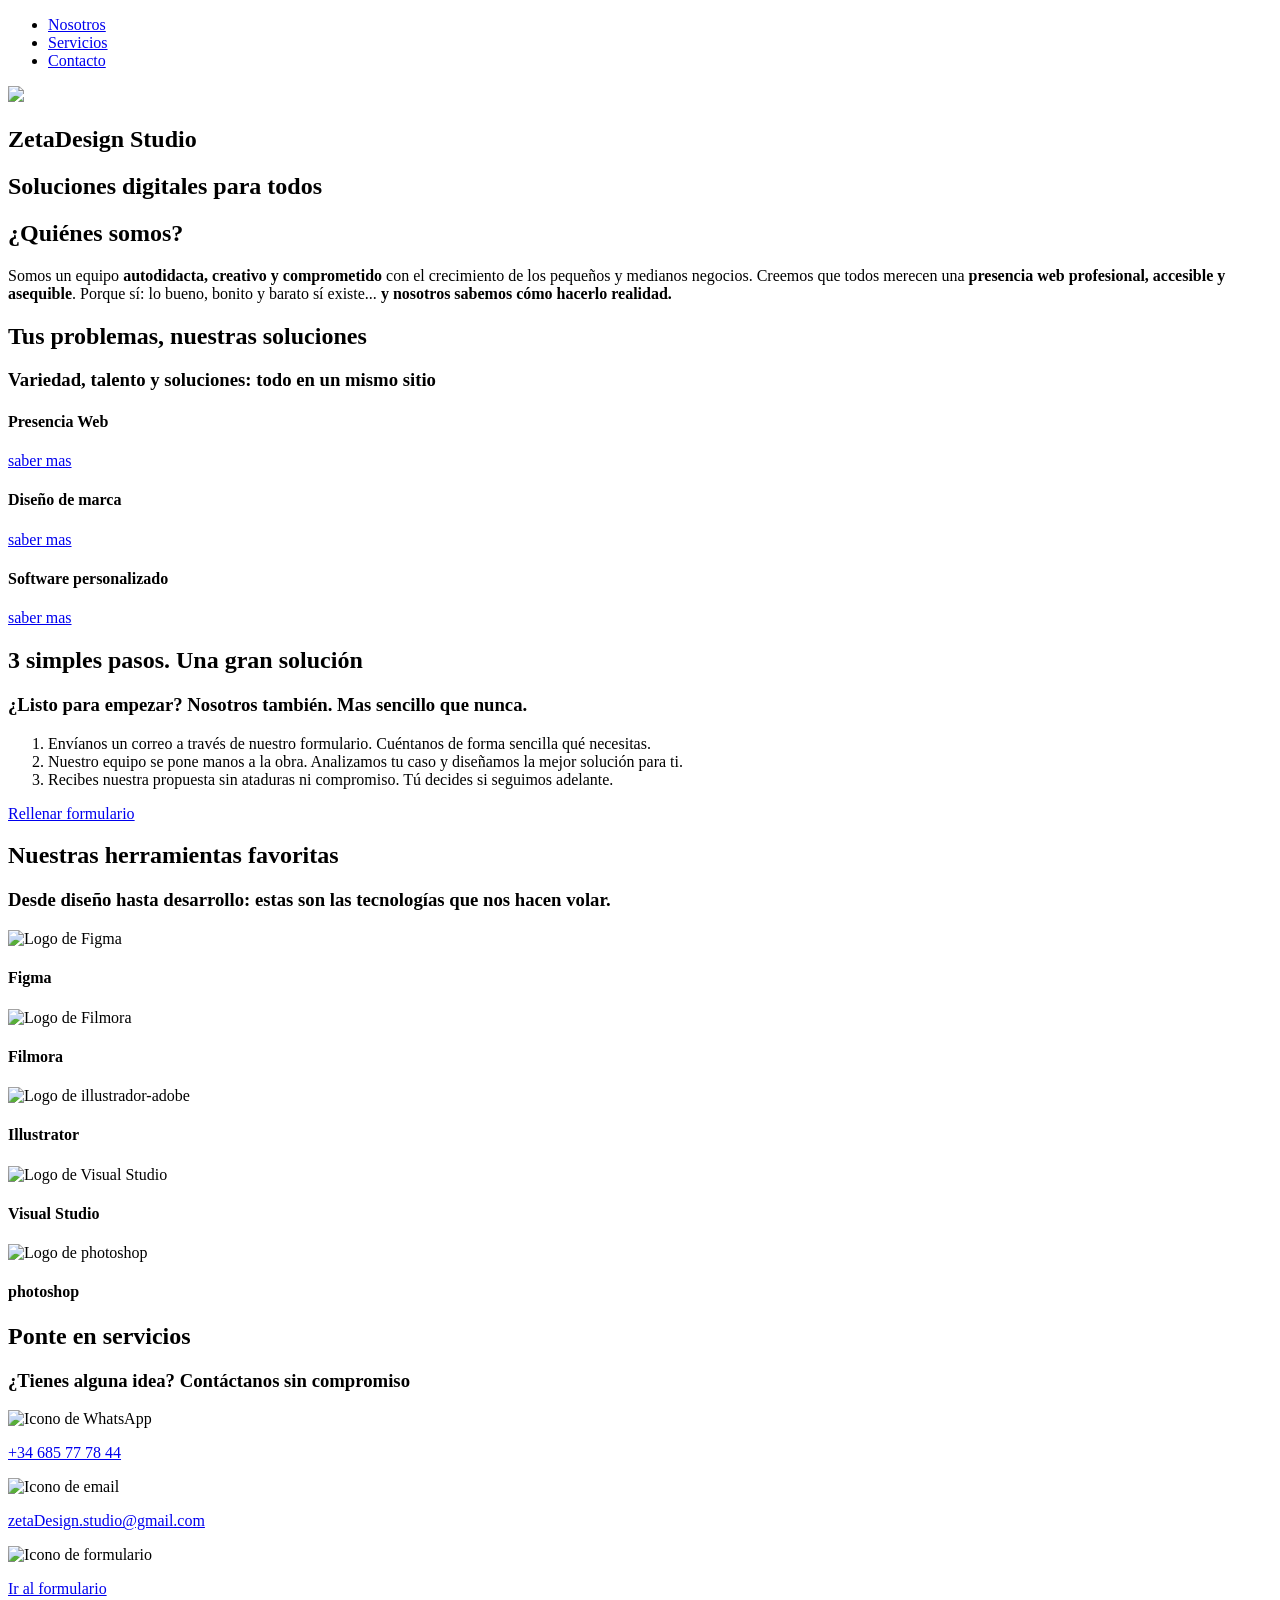
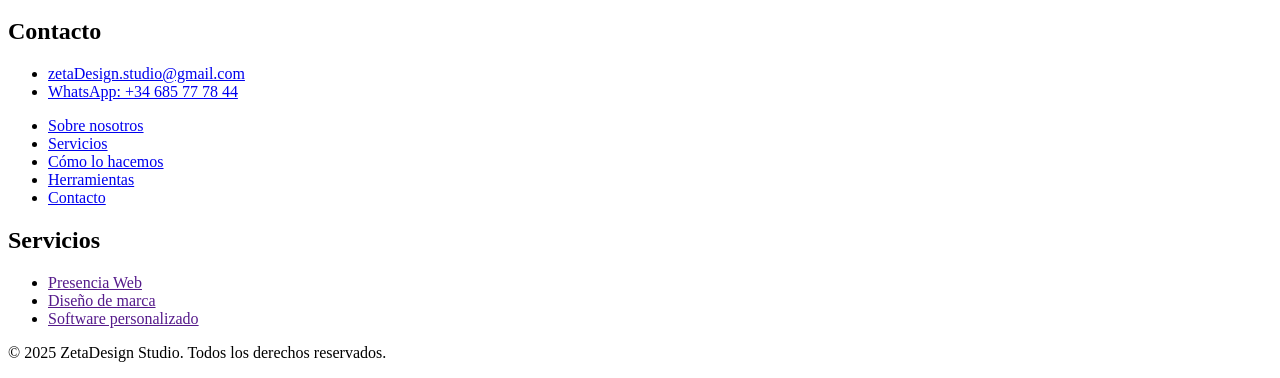
==== portafolio/html/index.html @ 4865fe5b "Primeros archivos subidos Estan las paginas principales ademas de su css y las imagenes iniciales de" ====
<!DOCTYPE html PUBLIC "-//W3C//DTD XHTML 1.0 Strict//EN" "http://www.w3.org/TR/xhtml1/DTD/xhtml1-strict.dtd">
<html xmlns="http://www.w3.org/1999/xhtml" lang="es" xml:lang="es">

<head>
  <meta http-equiv="Content-Type" content="text/html; charset=UTF-8" />
  <meta name="viewport" content="width=device-width, initial-scale=1.0" />
  <meta name="description"
    content="ZetaDesign Studio - Soluciones digitales accesibles: diseño web, branding y software a medida para pequeñas y medianas empresas." />
  <meta name="keywords"
    content="diseño web, branding, software personalizado, presencia online, soluciones digitales, estudio creativo" />
  <meta name="author" content="ZetaDesign Studio" />
  <meta name="robots" content="index, follow" />
  <title>ZetaDesign Studio | Desarrollo digital accesible</title>
  <link rel="stylesheet" href="/css/index.css" type="text/css" />
</head>

<body>
  <header>
    <nav>
      <ul>
        <li><a href="/html/index.html">Nosotros</a></li>
        <li><a href="/html/servicios.html">Servicios</a></li>
        <li><a href="#servicios">Contacto</a></li>
      </ul>
    </nav>
  </header>

<img src="/tentaculos-3.png" class="top-left">

  <section id="titulo">
    <h1>ZetaDesign Studio</h1>
    <h2>Soluciones digitales para todos</h2>
  </section>

  <main>
    
    <section id="nosotros">
      <h2>¿Quiénes somos?</h2>
      <article>
        <p>
          Somos un equipo <strong>autodidacta, creativo y comprometido</strong> con el crecimiento de los pequeños y
          medianos negocios.
          Creemos que todos merecen una <strong>presencia web profesional, accesible y asequible</strong>.
          Porque sí: lo bueno, bonito y barato sí existe... <strong>y nosotros sabemos cómo hacerlo realidad.</strong>
        </p>
      </article>
    </section>
    <section id="servicios">
      <h2>Tus problemas, nuestras soluciones</h2>
      <h3>Variedad, talento y soluciones: todo en un mismo sitio</h3>
      <div>


        <div>
          <h4>Presencia Web</h4>
          <p><a href="/html/servicios.html">saber mas</a></p>
        </div>

        <div>
          <h4>Diseño de marca</h4>
          <p><a href="/html/servicios.html">saber mas</a></p>
        </div>

        <div>
          <h4>Software personalizado</h4>
          <p><a href="/html/servicios.html">saber mas</a></p>
        </div>
      </div>
    </section>

    <section id="pasos">
      <h2>3 simples pasos. Una gran solución</h2>
      <h3>¿Listo para empezar? Nosotros también. Mas sencillo que nunca.</h3>
      <ol>
        <li>
          <div></div>
          Envíanos un correo a través de nuestro formulario. Cuéntanos de forma sencilla qué necesitas.
        </li>
        <li>
          <div></div>
          Nuestro equipo se pone manos a la obra. Analizamos tu caso y diseñamos la mejor solución para ti.
        </li>
        <li>
          <div></div>
          Recibes nuestra propuesta sin ataduras ni compromiso. Tú decides si seguimos adelante.
        </li>
      </ol>
      <p><a href="#formulario">Rellenar formulario</a></p>
    </section>
    <section id="herramientas">
      <h2>Nuestras herramientas favoritas</h2>
      <h3>Desde diseño hasta desarrollo: estas son las tecnologías que nos hacen volar.</h3>
      <div class="herramientas-carrusel">
        <div class="herramientas-logo">
          <img src="/img/figma.png" alt="Logo de Figma" />
          <h4>Figma</h4>
        </div>
        <div class="herramientas-logo">
          <img src="/img/filmora.png" alt="Logo de Filmora" />
          <h4>Filmora</h4>
        </div>
        <div class="herramientas-logo">
          <img src="/img/ilustrador-adobe.png" alt="Logo de illustrador-adobe" />
          <h4>Illustrator</h4>
        </div>
        <div class="herramientas-logo">
          <img src="/img/vs.png" alt="Logo de Visual Studio" />
          <h4>Visual Studio</h4>
        </div>
        <div class="herramientas-logo">
          <img src="/img/photoshop.png" alt="Logo de photoshop" />
          <h4>photoshop</h4>
        </div>
      </div>
    </section>

    <section id="servicios">
      <h2>Ponte en servicios</h2>
      <h3>¿Tienes alguna idea? Contáctanos sin compromiso</h3>
      <div>
        <div>
          <img src="/img/whatsapp.png" alt="Icono de WhatsApp" />
          <p><a href="https://wa.me/34685777844" target="_blank">+34 685 77 78 44 </a></p>
        </div>

        <div>
          <img src="/img/gmail.png" alt="Icono de email" />
          <p><a href="mailto:zetaDesign.studio@gmail.com"> zetaDesign.studio@gmail.com</a></p>
        </div>

        <div>
          <img src="/img/formulario.png" alt="Icono de formulario" />
          <p><a href="#formulario">Ir al formulario</a></p>
        </div>
      </div>

    </section>
  </main>

  <footer>
    <section>
      <h2>Contacto</h2>
      <ul>
        <li><a href="mailto:zetaDesign.studio@gmail.com">zetaDesign.studio@gmail.com</a></li>
        <li><a href="https://wa.me/34685777844" target="_blank">WhatsApp: +34 685 77 78 44</a></li>
      </ul>
    </section>
    <section>
      <ul>
        <li><a href="#nosotros">Sobre nosotros</a></li>
        <li><a href="#servicios">Servicios</a></li>
        <li><a href="#pasos">Cómo lo hacemos</a></li>
        <li><a href="#herramientas">Herramientas</a></li>
        <li><a href="#servicios">Contacto</a></li>
      </ul>
    </section>
    <section>
      <h2>Servicios</h2>
      <ul>
        <li><a href="">Presencia Web</a></li>
        <li><a href="">Diseño de marca</a></li>
        <li><a href="">Software personalizado</a></li>
      </ul>
    </section>
    <p>&copy; 2025 ZetaDesign Studio. Todos los derechos reservados.</p>
  </footer>



</body>

</html>
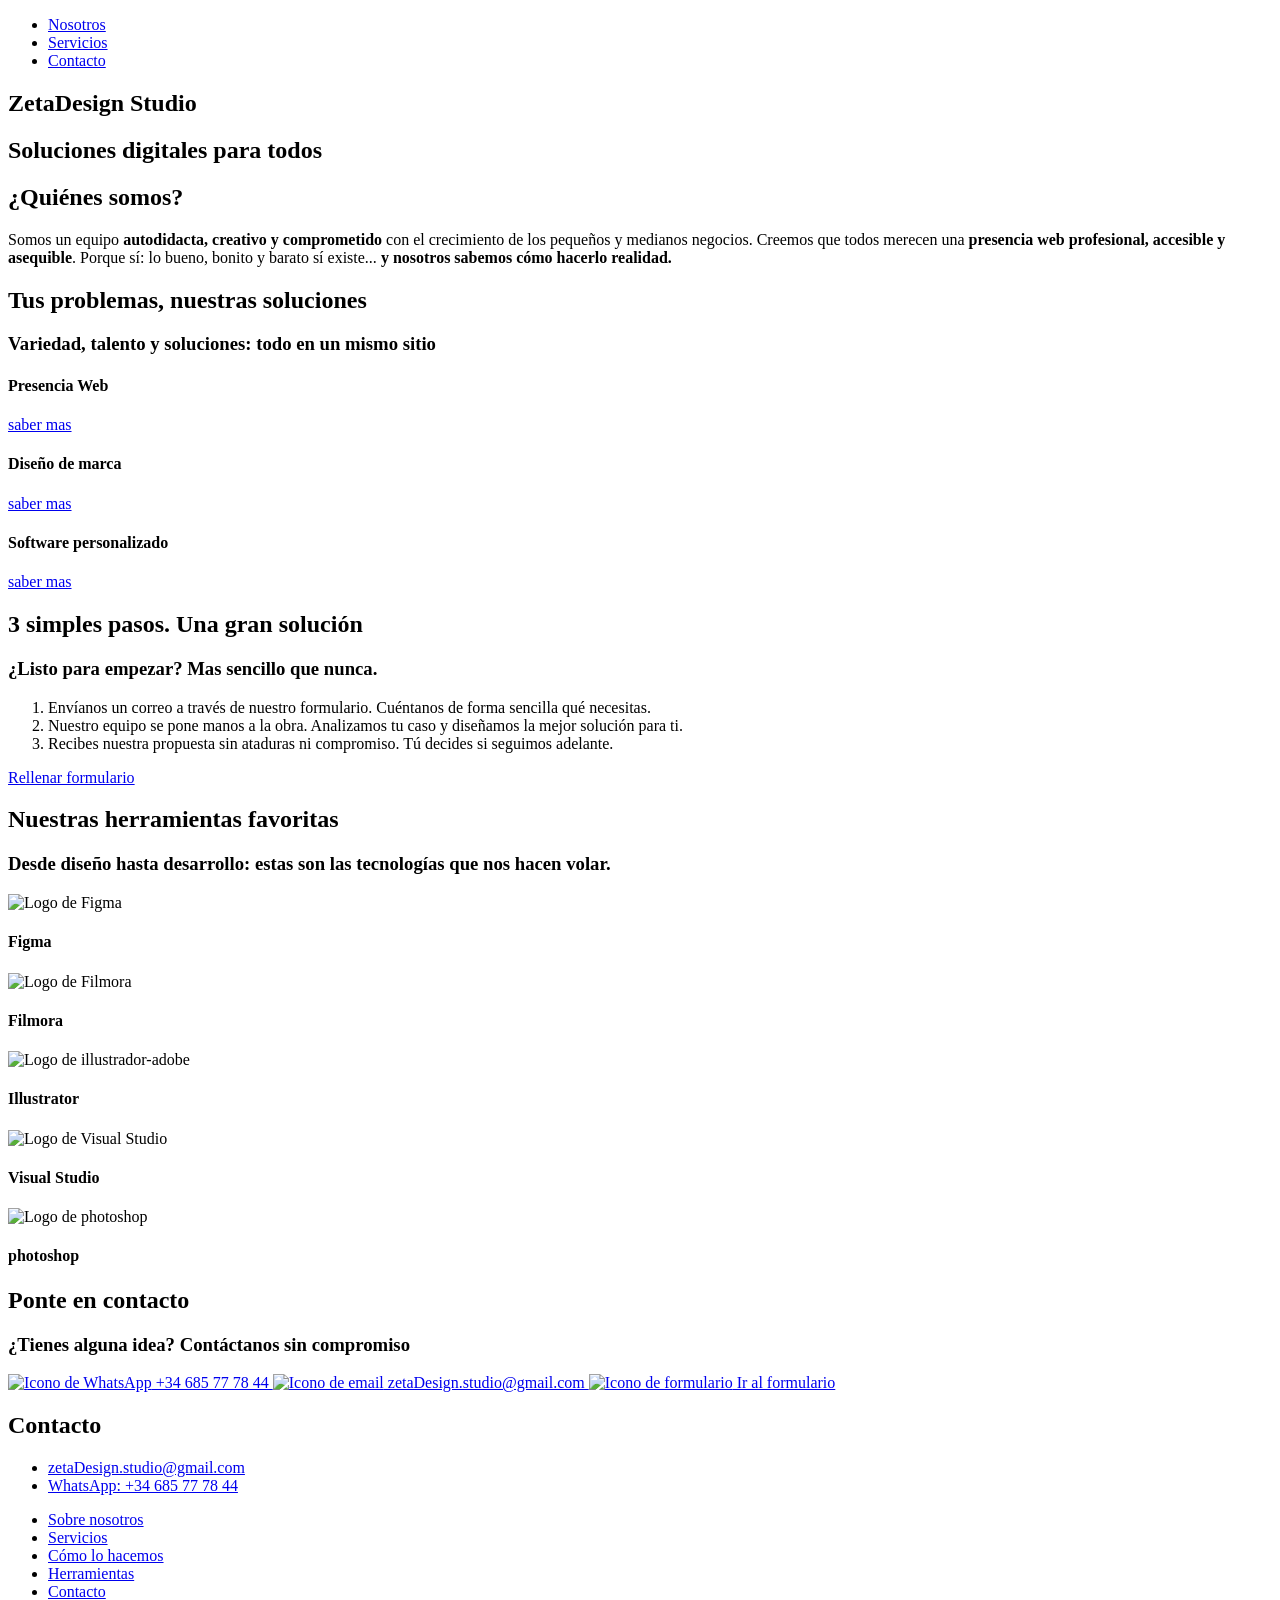
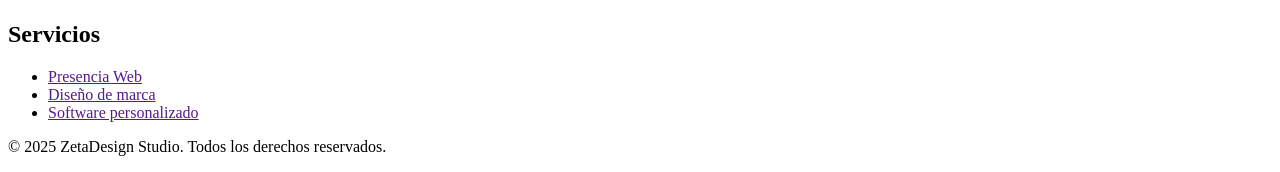
==== commit 842279b3: "Add files via upload" ====
--- a/portafolio/html/index.html
+++ b/portafolio/html/index.html
@@ -25,7 +25,7 @@
     </nav>
   </header>
 
-<img src="/tentaculos-3.png" class="top-left">
+
 
   <section id="titulo">
     <h1>ZetaDesign Studio</h1>
@@ -33,7 +33,7 @@
   </section>
 
   <main>
-    
+
     <section id="nosotros">
       <h2>¿Quiénes somos?</h2>
       <article>
@@ -70,7 +70,7 @@
 
     <section id="pasos">
       <h2>3 simples pasos. Una gran solución</h2>
-      <h3>¿Listo para empezar? Nosotros también. Mas sencillo que nunca.</h3>
+      <h3>¿Listo para empezar? Mas sencillo que nunca.</h3>
       <ol>
         <li>
           <div></div>
@@ -87,6 +87,7 @@
       </ol>
       <p><a href="#formulario">Rellenar formulario</a></p>
     </section>
+
     <section id="herramientas">
       <h2>Nuestras herramientas favoritas</h2>
       <h3>Desde diseño hasta desarrollo: estas son las tecnologías que nos hacen volar.</h3>
@@ -114,24 +115,29 @@
       </div>
     </section>
 
-    <section id="servicios">
-      <h2>Ponte en servicios</h2>
+    <section id="contacto">
+      <h2>Ponte en contacto</h2>
       <h3>¿Tienes alguna idea? Contáctanos sin compromiso</h3>
       <div>
-        <div>
-          <img src="/img/whatsapp.png" alt="Icono de WhatsApp" />
-          <p><a href="https://wa.me/34685777844" target="_blank">+34 685 77 78 44 </a></p>
-        </div>
+      
+          <a href="https://wa.me/34685777844" target="_blank">
+            <img src="/img/whatsapp.png" alt="Icono de WhatsApp" />
+            +34 685 77 78 44 </a>
+        
 
-        <div>
-          <img src="/img/gmail.png" alt="Icono de email" />
-          <p><a href="mailto:zetaDesign.studio@gmail.com"> zetaDesign.studio@gmail.com</a></p>
-        </div>
+        
+          <a href="mailto:zetaDesign.studio@gmail.com">
+            <img src="/img/gmail.png" alt="Icono de email" />
+            zetaDesign.studio@gmail.com
+          </a>
+       
 
-        <div>
-          <img src="/img/formulario.png" alt="Icono de formulario" />
-          <p><a href="#formulario">Ir al formulario</a></p>
-        </div>
+      
+          <a href="#formulario">
+            <img src="/img/formulario.png" alt="Icono de formulario" />
+            Ir al formulario
+          </a>
+     
       </div>
 
     </section>
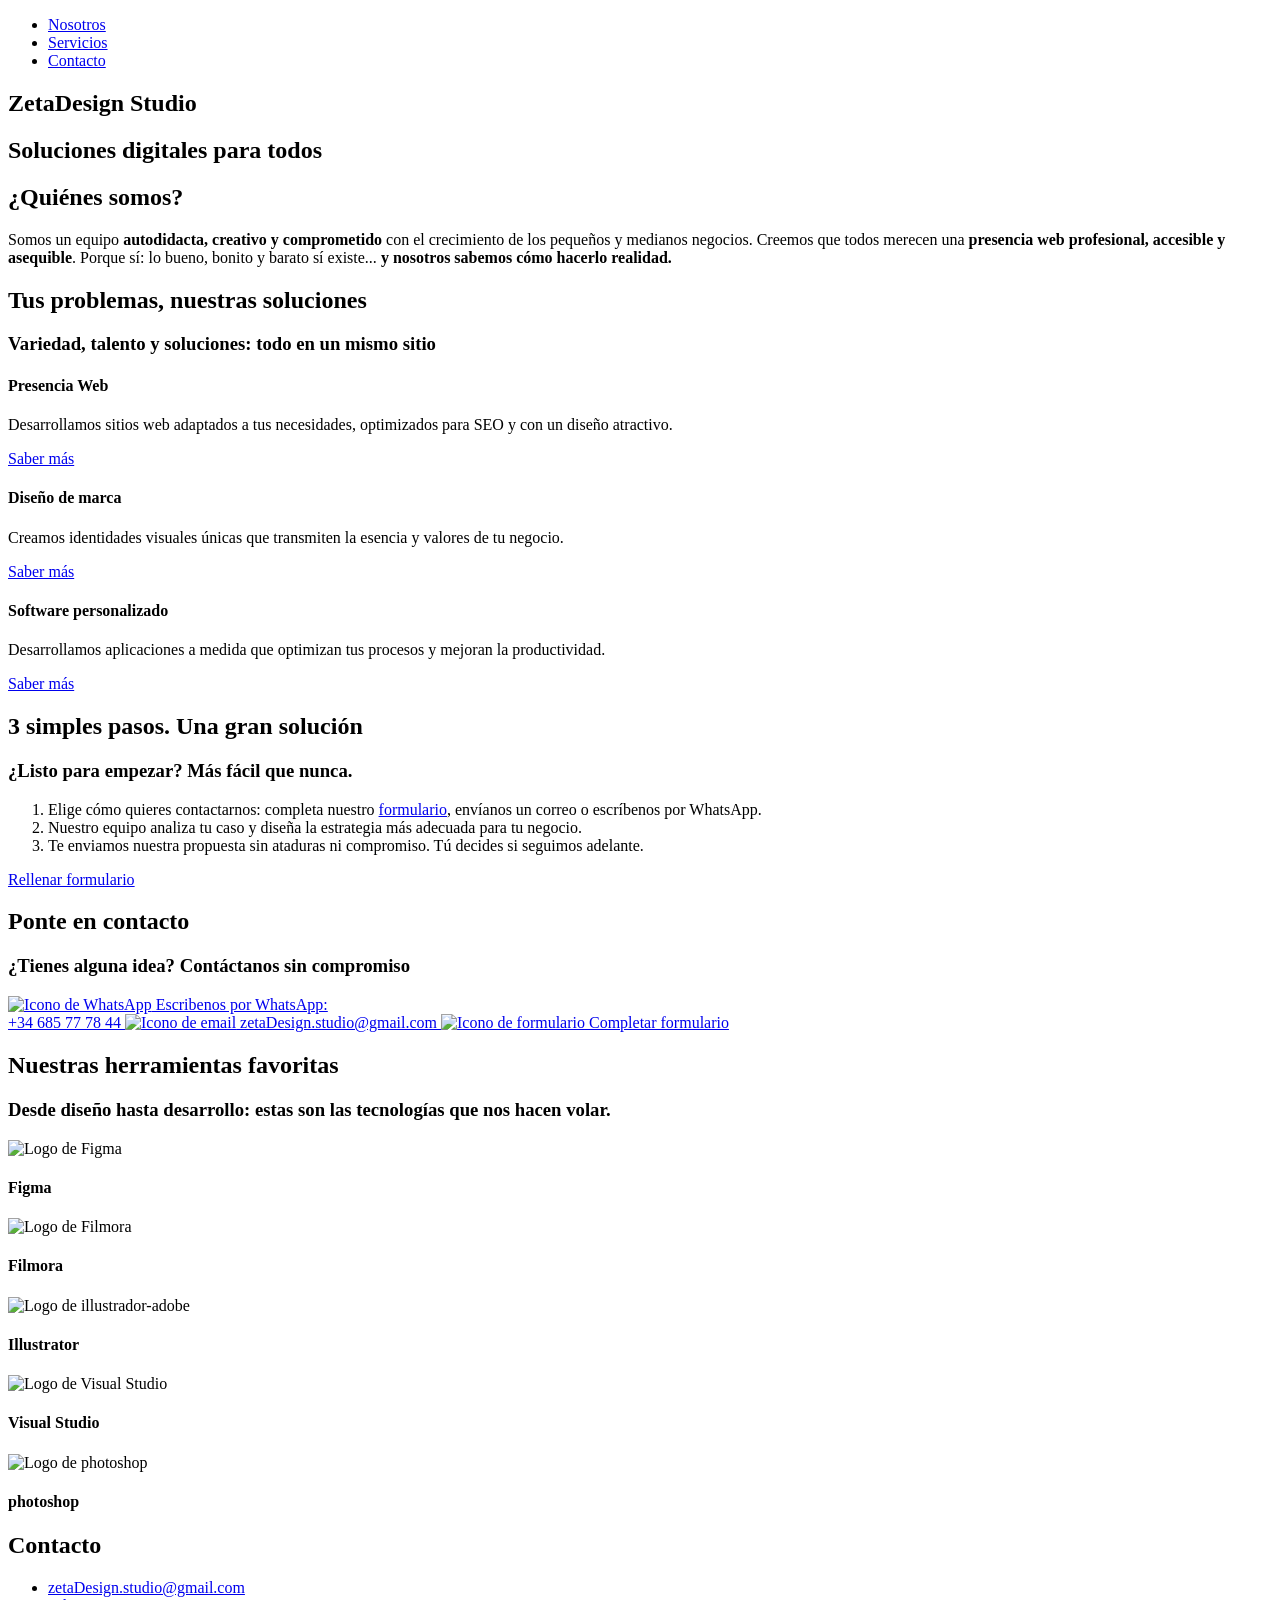
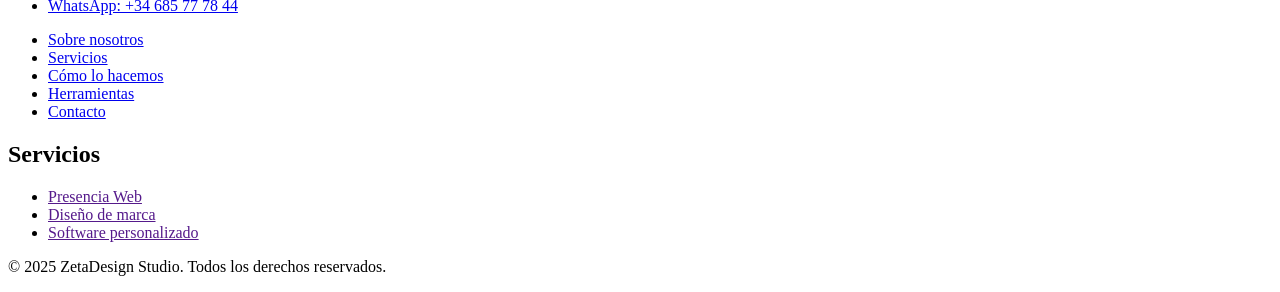
==== commit 63749715: "Update index.html" ====
--- a/portafolio/html/index.html
+++ b/portafolio/html/index.html
@@ -50,44 +50,69 @@
       <h3>Variedad, talento y soluciones: todo en un mismo sitio</h3>
       <div>
 
-
         <div>
           <h4>Presencia Web</h4>
-          <p><a href="/html/servicios.html">saber mas</a></p>
+          <p>Desarrollamos sitios web adaptados a tus necesidades, optimizados para SEO y con un diseño atractivo.</p>
+          <a href="/html/servicios.html">Saber más</a>
         </div>
 
         <div>
           <h4>Diseño de marca</h4>
-          <p><a href="/html/servicios.html">saber mas</a></p>
+          <p>Creamos identidades visuales únicas que transmiten la esencia y valores de tu negocio.</p>
+          <a href="/html/servicios.html">Saber más</a>
         </div>
 
         <div>
           <h4>Software personalizado</h4>
-          <p><a href="/html/servicios.html">saber mas</a></p>
+          <p>Desarrollamos aplicaciones a medida que optimizan tus procesos y mejoran la productividad.</p>
+          <a href="/html/servicios.html">Saber más</a>
         </div>
-      </div>
     </section>
 
-    <section id="pasos">
-      <h2>3 simples pasos. Una gran solución</h2>
-      <h3>¿Listo para empezar? Mas sencillo que nunca.</h3>
-      <ol>
-        <li>
-          <div></div>
-          Envíanos un correo a través de nuestro formulario. Cuéntanos de forma sencilla qué necesitas.
-        </li>
-        <li>
-          <div></div>
-          Nuestro equipo se pone manos a la obra. Analizamos tu caso y diseñamos la mejor solución para ti.
-        </li>
-        <li>
-          <div></div>
-          Recibes nuestra propuesta sin ataduras ni compromiso. Tú decides si seguimos adelante.
-        </li>
-      </ol>
-      <p><a href="#formulario">Rellenar formulario</a></p>
+   <section id="pasos">
+  <h2>3 simples pasos. Una gran solución</h2>
+  <h3>¿Listo para empezar? Más fácil que nunca.</h3>
+  <ol>
+    <li>
+      Elige cómo quieres contactarnos: completa nuestro 
+      <a href="#formulario">formulario</a>, envíanos un correo o escríbenos por WhatsApp.
+    </li>
+    <li>
+      Nuestro equipo analiza tu caso y diseña la estrategia más adecuada para tu negocio.
+    </li>
+    <li>
+      Te enviamos nuestra propuesta sin ataduras ni compromiso. Tú decides si seguimos adelante.
+    </li>
+  </ol>
+  <p><a href="#formulario">Rellenar formulario</a></p>
+</section>
+
+ <section id="contacto">
+      <h2>Ponte en contacto</h2>
+      <h3>¿Tienes alguna idea? Contáctanos sin compromiso</h3>
+      <div>
+
+        <a href="https://wa.me/34685777844" target="_blank">
+          <img src="/img/whatsapp.png" alt="Icono de WhatsApp" />
+          Escribenos por WhatsApp:<br/> +34 685 77 78 44 </a>
+
+
+
+        <a href="mailto:zetaDesign.studio@gmail.com">
+          <img src="/img/gmail.png" alt="Icono de email" />
+          zetaDesign.studio@gmail.com
+        </a>
+
+
+
+        <a href="#formulario">
+          <img src="/img/formulario.png" alt="Icono de formulario" />
+          Completar formulario
+        </a>
+
+      </div>
+
     </section>
-
     <section id="herramientas">
       <h2>Nuestras herramientas favoritas</h2>
       <h3>Desde diseño hasta desarrollo: estas son las tecnologías que nos hacen volar.</h3>
@@ -115,32 +140,7 @@
       </div>
     </section>
 
-    <section id="contacto">
-      <h2>Ponte en contacto</h2>
-      <h3>¿Tienes alguna idea? Contáctanos sin compromiso</h3>
-      <div>
-      
-          <a href="https://wa.me/34685777844" target="_blank">
-            <img src="/img/whatsapp.png" alt="Icono de WhatsApp" />
-            +34 685 77 78 44 </a>
-        
-
-        
-          <a href="mailto:zetaDesign.studio@gmail.com">
-            <img src="/img/gmail.png" alt="Icono de email" />
-            zetaDesign.studio@gmail.com
-          </a>
-       
-
-      
-          <a href="#formulario">
-            <img src="/img/formulario.png" alt="Icono de formulario" />
-            Ir al formulario
-          </a>
-     
-      </div>
-
-    </section>
+   
   </main>
 
   <footer>
@@ -175,4 +175,4 @@
 
 </body>
 
-</html>+</html>
